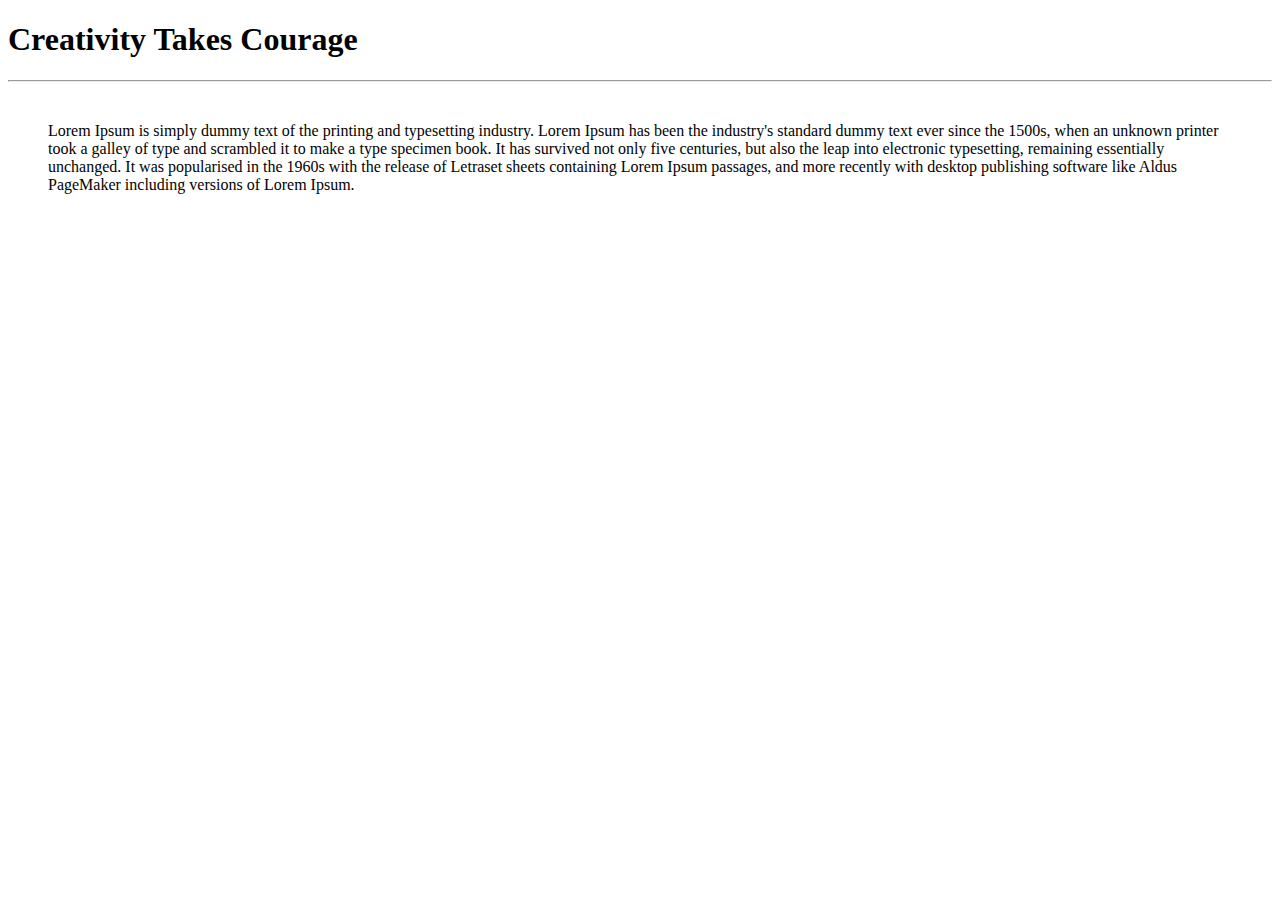
==== VA_Q01/VA_Q01.html @ 46c42589 "My First Answer of Bootcamp2" ====
<!DOCTYPE html>
<html>
<head>
<title>Question_1</title>
<link rel="stylesheet" href="style.css">

<meta name="viewport" content="width=device-width, initial-scale=1">
<h1>Creativity Takes Courage</h1>
<hr>
</head>
<body>
    <div .container>
    <p>
        Lorem Ipsum is simply dummy text of the printing and typesetting industry. Lorem Ipsum has been the industry's standard dummy text ever since the 1500s, when an unknown printer took a galley of type and scrambled it to make a type specimen book. It has survived not only five centuries, but also the leap into electronic typesetting, remaining essentially unchanged. It was popularised in the 1960s with the release of Letraset sheets containing Lorem Ipsum passages, and more recently with desktop publishing software like Aldus PageMaker including versions of Lorem Ipsum.   
    <br>
    </p>
    <iframe width="560" height="315" src="https://www.youtube.com/embed/TcFdTXfSvtw" title="YouTube video player" frameborder="0" allow="accelerometer; autoplay; clipboard-write; encrypted-media; gyroscope; picture-in-picture; web-share" allowfullscreen></iframe>
</div>
</body>
</html>
---- VA_Q01/style.css ----
<style>
    h1{
        color:rgb(3, 35, 47);
        font-family:Georgia, 'Times New Roman', Times, serif;
        text-align: center;
        text-decoration-line: underline;
        text-decoration-style: double;
    
    }
    iframe{
        width:90%;
        padding-top: 20px;
        align-content: center;
    }
    p{
        color:rgb(2, 2, 3);
        font-family:Cambria, Cochin, Georgia, Times, 'Times New Roman', serif;
    }
    div{
        margin:40px;
    }
    .container {
  position: relative;
  overflow: hidden;
  width: 100%;
  padding-top: 56.25%; /* 16:9 Aspect Ratio (divide 9 by 16 = 0.5625) */
}

    /* Then style the iframe to fit in the container div with full height and width */
.responsive-iframe {
  position: absolute;
  top: 0;
  left: 0;
  bottom: 0;
  right: 0;
  width: 100%;
  height: 100%;
}
</style>
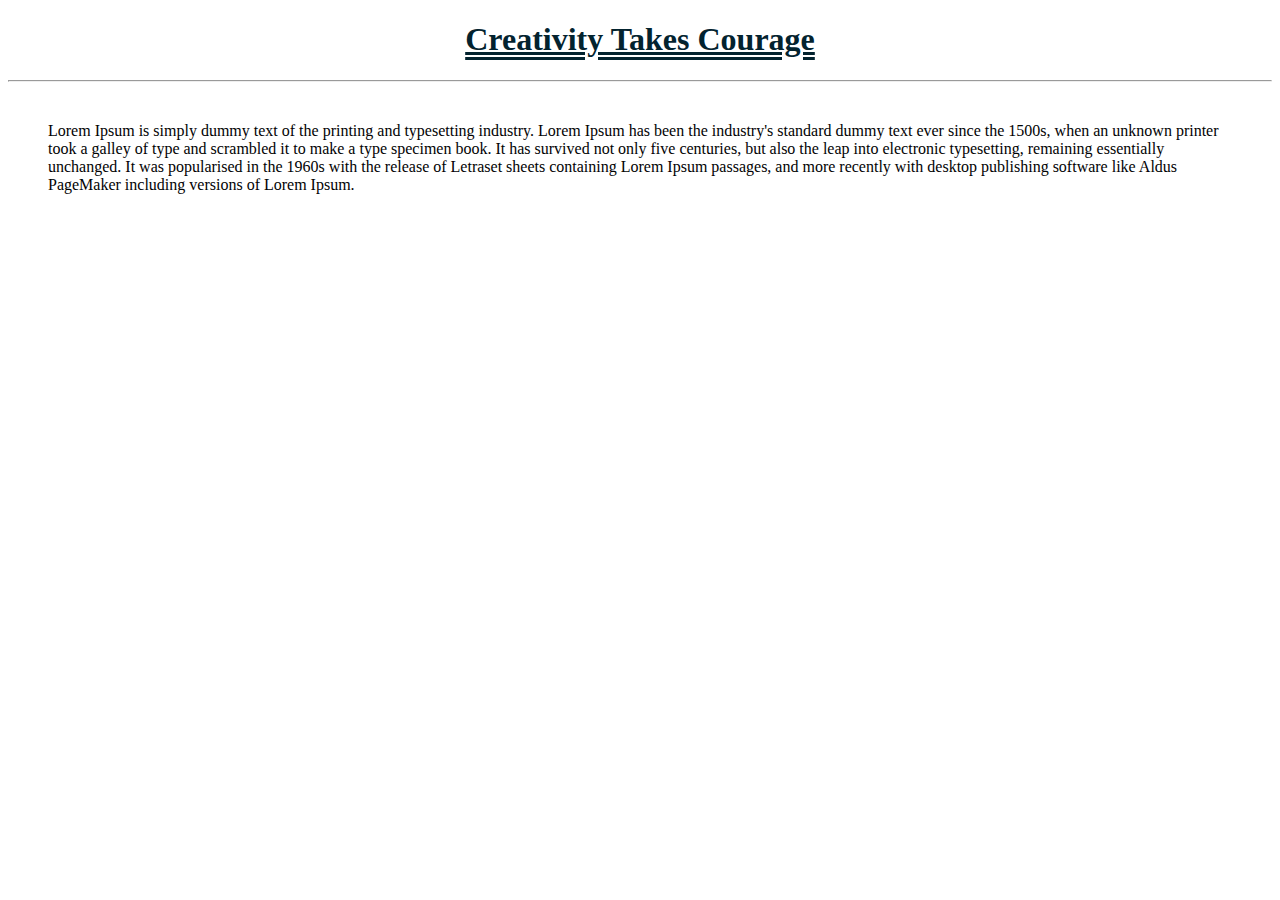
==== commit 25233a27: "My Second Answer of Bootcamp" ====
--- a/VA_Q01/VA_Q01.html
+++ b/VA_Q01/VA_Q01.html
@@ -3,8 +3,6 @@
 <head>
 <title>Question_1</title>
 <link rel="stylesheet" href="style.css">
-
-<meta name="viewport" content="width=device-width, initial-scale=1">
 <h1>Creativity Takes Courage</h1>
 <hr>
 </head>
--- a/VA_Q01/style.css
+++ b/VA_Q01/style.css
@@ -1,4 +1,3 @@
-<style>
     h1{
         color:rgb(3, 35, 47);
         font-family:Georgia, 'Times New Roman', Times, serif;
@@ -8,7 +7,6 @@
     
     }
     iframe{
-        width:90%;
         padding-top: 20px;
         align-content: center;
     }
@@ -23,7 +21,6 @@
   position: relative;
   overflow: hidden;
   width: 100%;
-  padding-top: 56.25%; /* 16:9 Aspect Ratio (divide 9 by 16 = 0.5625) */
 }
 
     /* Then style the iframe to fit in the container div with full height and width */
@@ -36,4 +33,3 @@
   width: 100%;
   height: 100%;
 }
-</style>